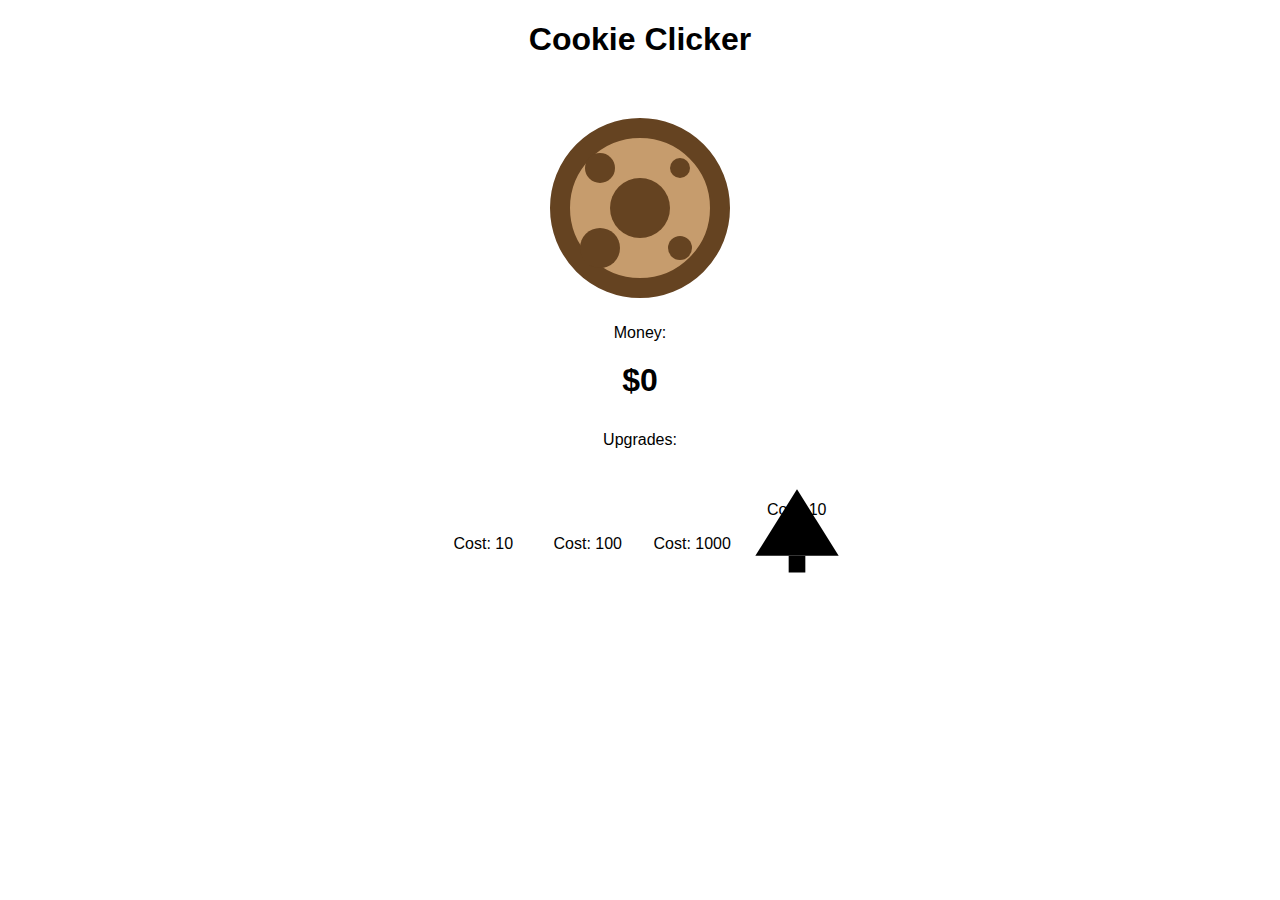
==== gptcookiclick/index.html @ 3153f559 "Update" ====
<!DOCTYPE html>
<html>
  <head>
    <title>Cookie Clicker</title>
    <script src="gpt.js"></script>
    <style>
      body {
        font-family: sans-serif;
        text-align: center;
      }
      #cookie {
        margin: 0 auto;
        display: block;
        margin-top: 50px;
        width: 200px;
        height: 200px;
        background-image: url("cookie.svg");
        background-size: contain;
        background-repeat: no-repeat;
        cursor: pointer;
      }
      #money {
        font-size: 32px;
        font-weight: bold;
        margin-top: 20px;
      }
      .upgrade {
        display: inline-block;
        width: 100px;
        height: 100px;
        margin-top: 20px;
        background-size: contain;
        background-repeat: no-repeat;
        cursor: pointer;
      }
      #grandma {
        background-image: url("grandma.svg");
      }
      #factory {
        background-image: url("factory.svg");
      }
      #mine {
        background-image: url("mine.svg");
      }
      #cursor {
        background-image: url("cursor.svg");
      }
      .cursor {
        position: absolute;
        width: 50px;
        height: 50px;
        background-image: url("cursor.svg");
        background-size: contain;
        background-repeat: no-repeat;
        z-index: 999;
      }
    </style>
  </head>
  <body>
    <h1>Cookie Clicker</h1>
    <div id="cookie"></div>
    <div>
      <p>Money:</p>
      <p id="money">$0</p>
    </div>
    <div>
      <p>Upgrades:</p>
      <div id="grandma" class="upgrade">
        <p>Cost: 10</p>
      </div>
      <div id="factory" class="upgrade">
        <p>Cost: 100</p>
      </div>
      <div id="mine" class="upgrade">
        <p>Cost: 1000</p>
      </div>
      <div id="cursor" class="upgrade">
        <p>Cost: <span id="cursor-cost">10</span></p>
        <p>Count: <span id="cursor-count">0</span></p>
      </div>
    </div>
  </body>
</html>
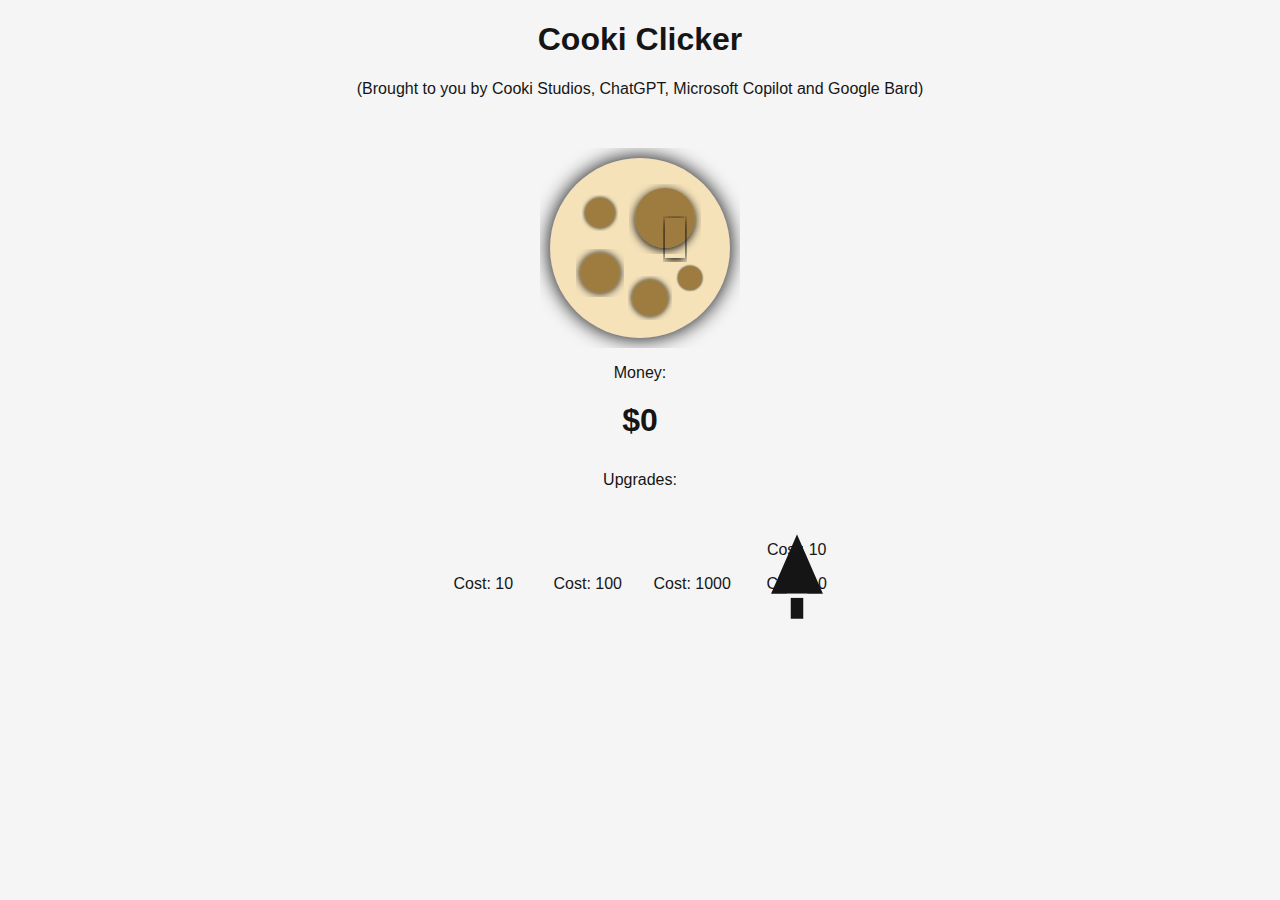
==== commit 150de3b9: "Cooki Clicker Update" ====
--- a/gptcookiclick/index.html
+++ b/gptcookiclick/index.html
@@ -1,29 +1,51 @@
 <!DOCTYPE html>
 <html>
   <head>
-    <title>Cookie Clicker</title>
-    <script src="gpt.js"></script>
+    <title>Cooki Clicker</title>
+    <link rel="icon" href="/cooki.svg" type="image/svg+xml">
+    <script src="cooki.js"></script>
     <style>
       body {
+        margin: 0;
+        padding: 0;
+        overflow: hidden;
         font-family: sans-serif;
         text-align: center;
+        background-color: whitesmoke;
+        color: #151515;
+        -webkit-touch-callout: none;
+        -webkit-user-select: none;
+        -khtml-user-select: none;
+        -moz-user-select: none;
+        -ms-user-select: none;
+        user-select: none;
       }
-      #cookie {
+
+      @media (prefers-color-scheme: dark) {
+        body {
+          background-color: #151515;
+          color: whitesmoke;
+        }
+      }
+
+      #cooki {
         margin: 0 auto;
         display: block;
         margin-top: 50px;
         width: 200px;
         height: 200px;
-        background-image: url("cookie.svg");
+        background-image: url("cooki.svg");
         background-size: contain;
         background-repeat: no-repeat;
         cursor: pointer;
       }
+
       #money {
         font-size: 32px;
         font-weight: bold;
         margin-top: 20px;
       }
+
       .upgrade {
         display: inline-block;
         width: 100px;
@@ -33,18 +55,23 @@
         background-repeat: no-repeat;
         cursor: pointer;
       }
+
       #grandma {
         background-image: url("grandma.svg");
       }
+
       #factory {
         background-image: url("factory.svg");
       }
+
       #mine {
         background-image: url("mine.svg");
       }
+
       #cursor {
         background-image: url("cursor.svg");
       }
+
       .cursor {
         position: absolute;
         width: 50px;
@@ -57,8 +84,9 @@
     </style>
   </head>
   <body>
-    <h1>Cookie Clicker</h1>
-    <div id="cookie"></div>
+    <h1>Cooki Clicker</h1>
+    <p>(Brought to you by Cooki Studios, ChatGPT, Microsoft Copilot and Google Bard)</p>
+    <div id="cooki"></div>
     <div>
       <p>Money:</p>
       <p id="money">$0</p>
